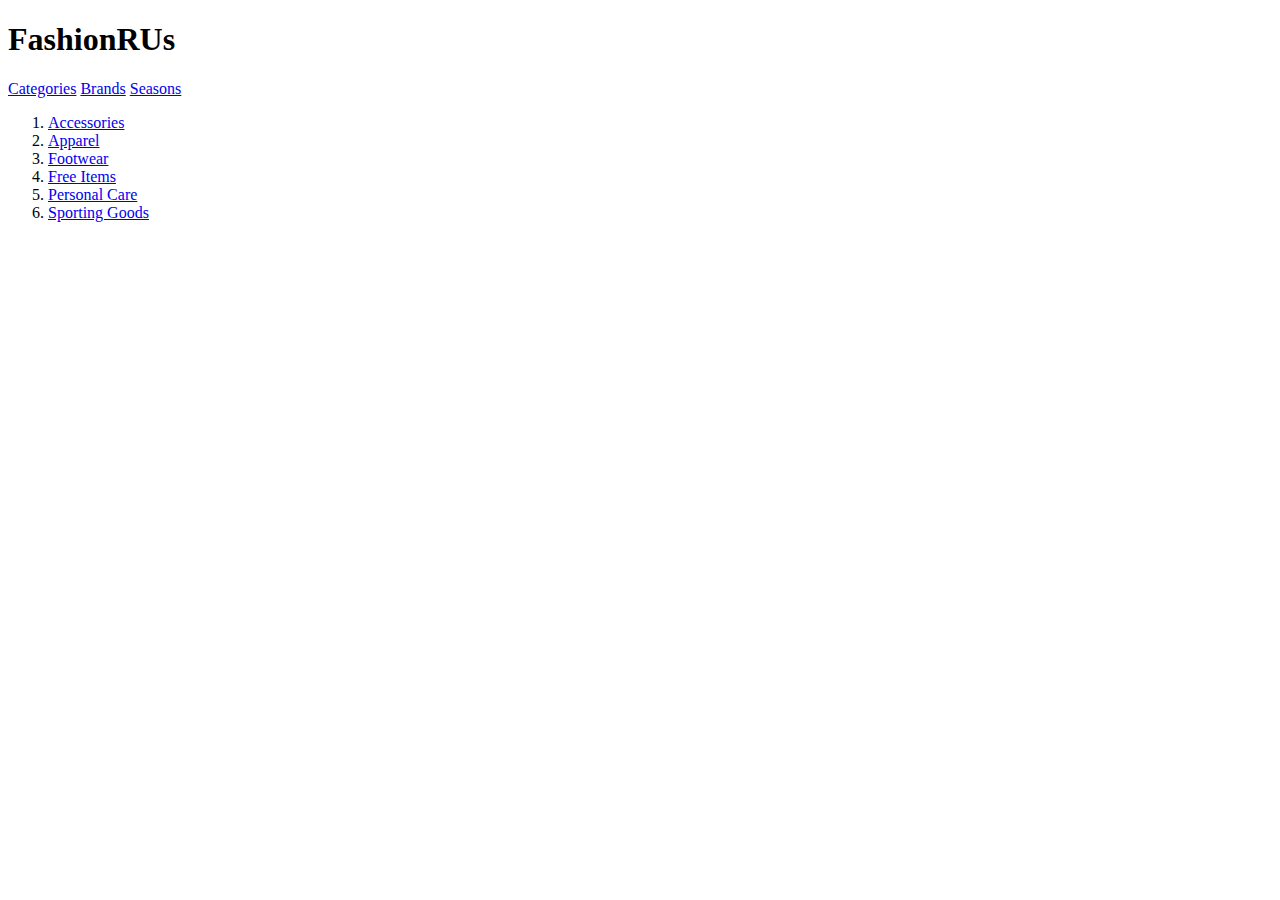
==== category.html @ 6af4ae92 "ny" ====
<!DOCTYPE html>
<html lang="en">
  <head>
    <meta charset="UTF-8" />
    <meta name="viewport" content="width=device-width, initial-scale=1.0" />
    <title>Brands</title>

  </head>
  <body class="category">
    <header class="mainNav">
      <h1>Fashion<span>R</span>Us</h1>
      <nav>
        <a href="category.html">Categories</a>
        <a href="#">Brands</a>
        <a href="#">Seasons</a>
      </nav>
    </header>
    <main>
      <div class="brandList">
        <section class="letterGroup">
          <ol>
            <li><a href="productlist.html">Accessories</a></li>
            <li><a href="productlist.html">Apparel</a></li>
            <li><a href="productlist.html">Footwear</a></li>
            <li><a href="productlist.html">Free Items</a></li>
            <li><a href="productlist.html">Personal Care</a></li>
            <li><a href="productlist.html">Sporting Goods</a></li>
          </ol>
        </section>
      </div>
    </main>
  </body>
</html>
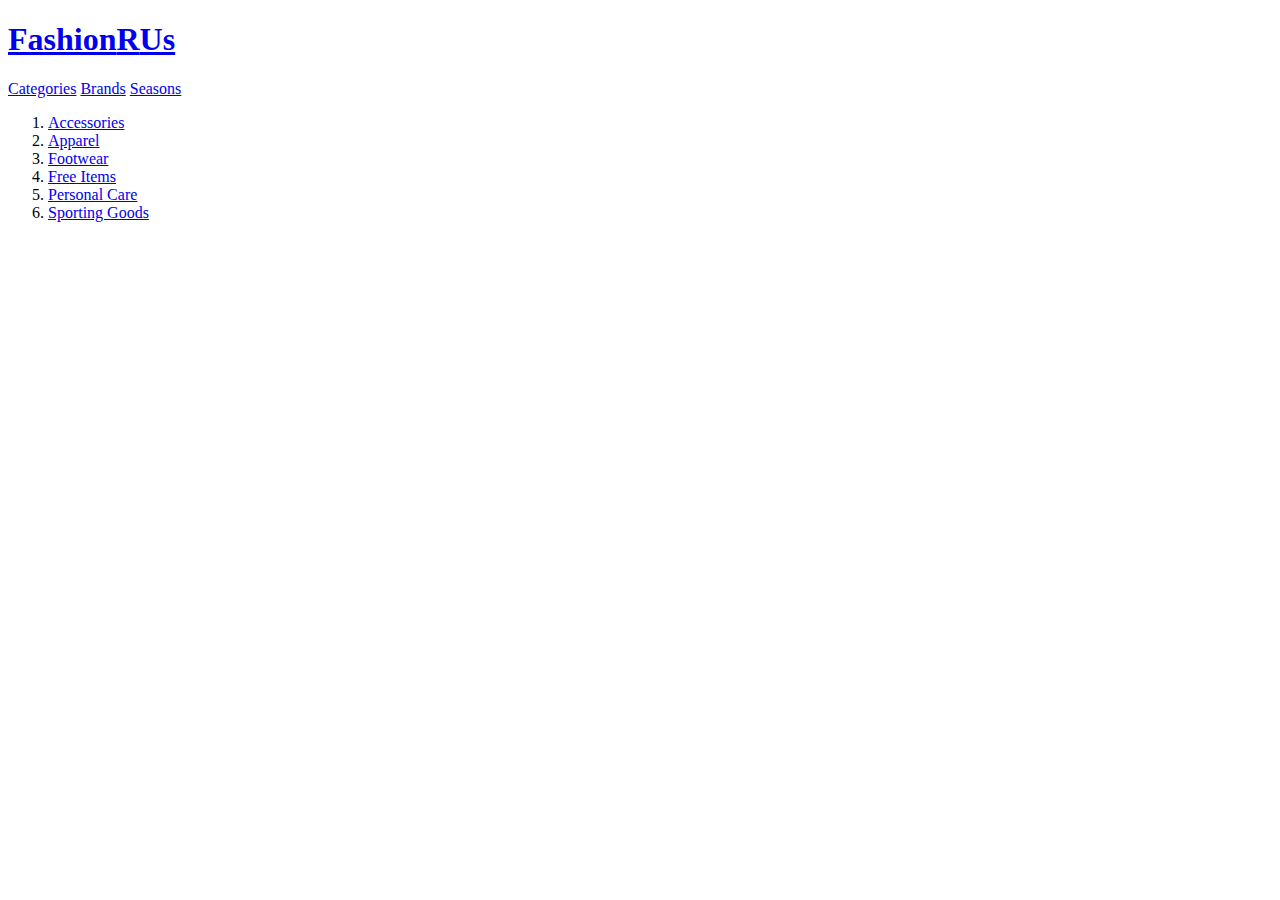
==== commit 6d7b59ff: "link" ====
--- a/category.html
+++ b/category.html
@@ -4,11 +4,13 @@
     <meta charset="UTF-8" />
     <meta name="viewport" content="width=device-width, initial-scale=1.0" />
     <title>Brands</title>
-
+    <link rel="stylesheet" href="style.css">
   </head>
   <body class="category">
     <header class="mainNav">
-      <h1>Fashion<span>R</span>Us</h1>
+      <a href="index.html">
+        <h1>Fashion<span>R</span>Us</h1>
+      </a>
       <nav>
         <a href="category.html">Categories</a>
         <a href="#">Brands</a>
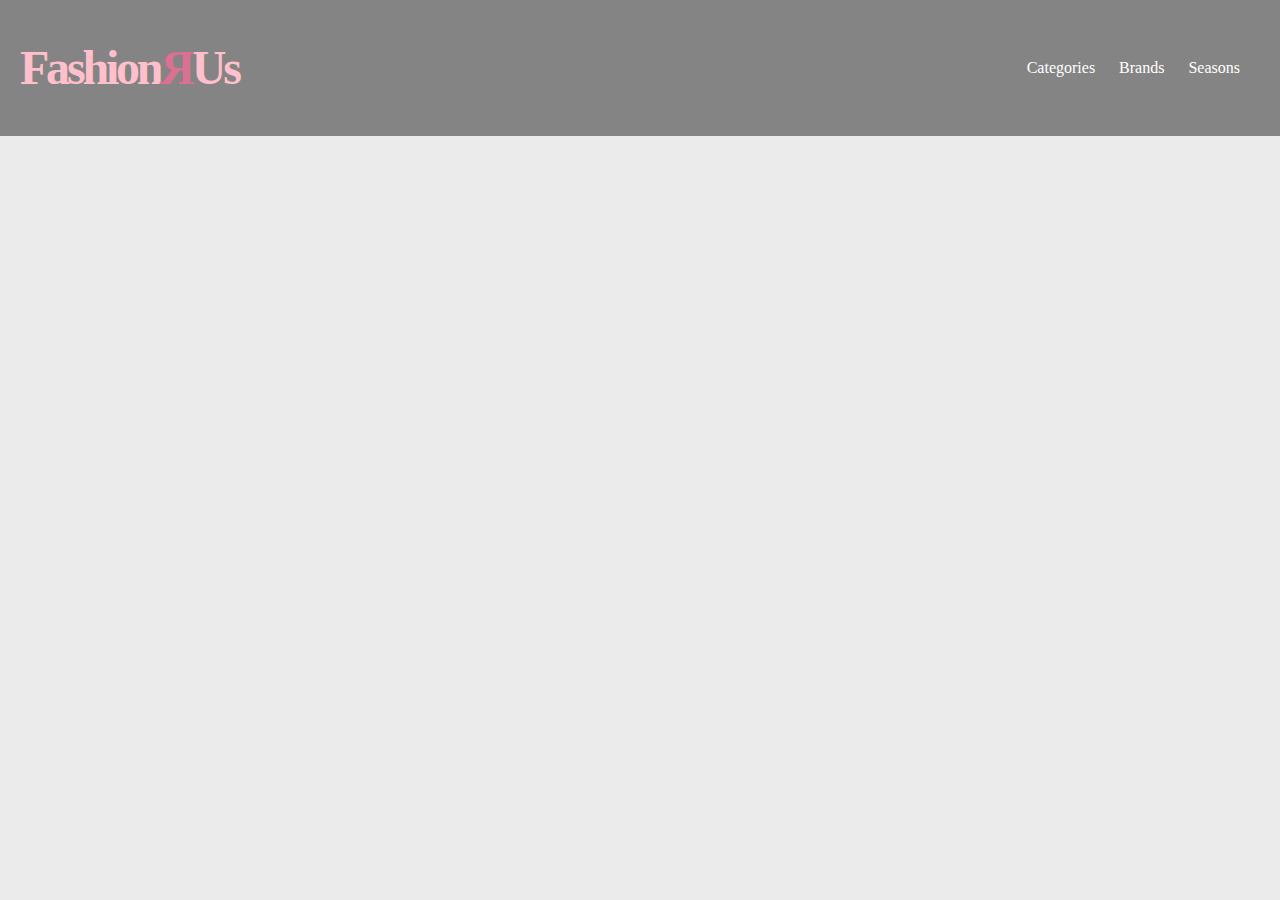
==== commit a8f35bd6: "categories working" ====
--- a/category.html
+++ b/category.html
@@ -4,7 +4,7 @@
     <meta charset="UTF-8" />
     <meta name="viewport" content="width=device-width, initial-scale=1.0" />
     <title>Brands</title>
-    <link rel="stylesheet" href="style.css">
+    <link rel="stylesheet" href="style.css" />
   </head>
   <body class="category">
     <header class="mainNav">
@@ -20,16 +20,13 @@
     <main>
       <div class="brandList">
         <section class="letterGroup">
-          <ol>
-            <li><a href="productlist.html">Accessories</a></li>
-            <li><a href="productlist.html">Apparel</a></li>
-            <li><a href="productlist.html">Footwear</a></li>
-            <li><a href="productlist.html">Free Items</a></li>
-            <li><a href="productlist.html">Personal Care</a></li>
-            <li><a href="productlist.html">Sporting Goods</a></li>
-          </ol>
+          <template
+            ><li><a href="productlist.html">Accessories</a></li></template
+          >
+          <ol></ol>
         </section>
       </div>
     </main>
+    <script src="category.js"></script>
   </body>
-</html>+</html>
--- a/style.css
+++ b/style.css
@@ -0,0 +1,101 @@
+h1 {
+    font-size: 3rem;
+    margin-top: 0;
+    margin-bottom: 0;
+    letter-spacing: -0.2rem;
+    line-height: 2;
+    color: pink;
+    text-align: center;
+}
+main {
+    justify-content: center;
+    text-align: center;
+}
+body{
+    margin: 0;
+    background-color: rgb(236, 235, 235);
+}
+.mainNav {
+    display: flex;
+    justify-content: space-between;
+    align-items: center;
+    padding: 20px;
+    background-color: #858484;
+  }
+  .mainNav nav a {
+    color: white;
+    margin-right: 20px;
+    text-decoration: none;
+  }
+header {
+    justify-content: center;
+}
+footer {
+    background-color: #858484;
+    color: white;
+    text-align: center;
+    padding: 10px;
+  }
+
+a {
+    color: blue;
+    text-decoration: none;
+}
+.mainNav h1 {
+    color: pink;
+    
+}
+.mainNav h1 span {
+    display: inline-block;
+    transform: scaleX(-1) translateX(-0.2rem);
+    color: palevioletred;
+}
+
+.productlist main {
+    display: grid;
+    grid-template-columns: repeat(auto-fill, minmax(100px, 290px));
+    gap: 2rem;
+  }
+img {
+    display: block;
+    max-width: 100%;
+    height: auto;
+  }
+
+h2 {
+    font-size: rem;
+    line-height: 1;
+    text-align: center;
+}
+.soldOut img {
+    filter: grayscale(100%);
+}
+.soldOut {
+    position: relative;
+}
+.soldOut:after {
+    content: "Udsolgt";
+    position: absolute;
+    top: 30%;
+    left: 50%;
+    transform: translate(-50%, -50%);
+    background-color: rgba(255, 0, 0, 0.473);
+    color: white;
+    padding: 10px 15px;
+    border-radius: 20px;
+}
+
+/* Kasse styling */
+
+/* .letterGroup {
+    display: grid;
+    grid-template-columns: repeat(3, 1fr);
+    gap: 1em;
+  }
+.letterGroup a {
+    text-decoration: none;
+    padding: 2em;
+    color: white;
+    background-color: pink;
+    border-radius: 20px;
+  } */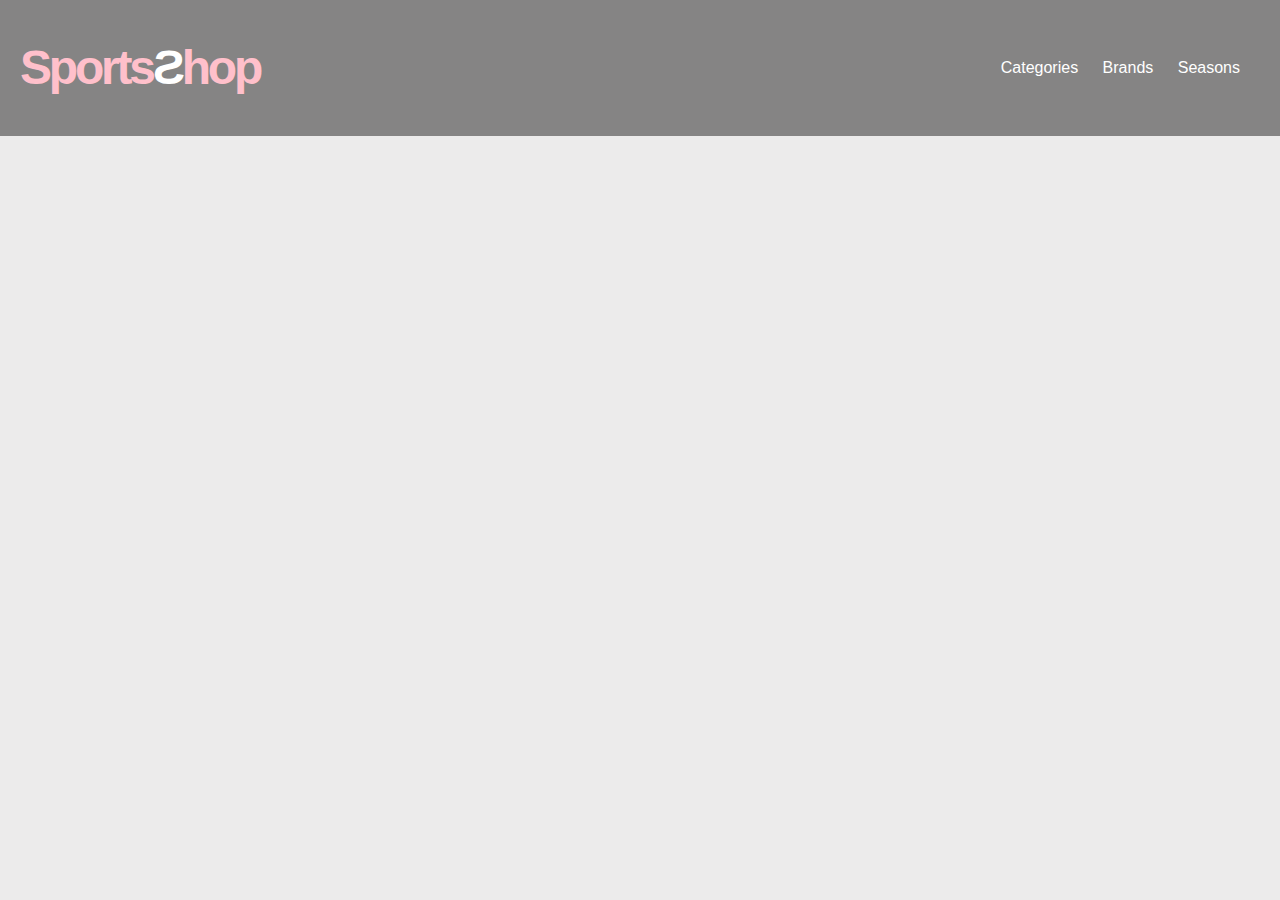
==== commit 221a8337: "ændringer" ====
--- a/category.html
+++ b/category.html
@@ -9,7 +9,7 @@
   <body class="category">
     <header class="mainNav">
       <a href="index.html">
-        <h1>Fashion<span>R</span>Us</h1>
+        <h1>Sports<span>S</span>hop</h1>
       </a>
       <nav>
         <a href="category.html">Categories</a>
@@ -23,7 +23,7 @@
           <template
             ><li><a href="productlist.html">Accessories</a></li></template
           >
-          <ol></ol>
+          <ol class="grid-container"></ol>
         </section>
       </div>
     </main>
--- a/style.css
+++ b/style.css
@@ -10,10 +10,12 @@
 main {
     justify-content: center;
     text-align: center;
+    margin-top: 20px;
 }
 body{
     margin: 0;
     background-color: rgb(236, 235, 235);
+    font-family: Arial, sans-serif;
 }
 .mainNav {
     display: flex;
@@ -21,7 +23,7 @@
     align-items: center;
     padding: 20px;
     background-color: #858484;
-  }
+}
   .mainNav nav a {
     color: white;
     margin-right: 20px;
@@ -29,12 +31,14 @@
   }
 header {
     justify-content: center;
+    text-align: center;
 }
 footer {
     background-color: #858484;
     color: white;
     text-align: center;
     padding: 10px;
+    justify-content: center;
   }
 
 a {
@@ -48,7 +52,7 @@
 .mainNav h1 span {
     display: inline-block;
     transform: scaleX(-1) translateX(-0.2rem);
-    color: palevioletred;
+    color: white;
 }
 
 .productlist main {
@@ -85,17 +89,112 @@
     border-radius: 20px;
 }
 
-/* Kasse styling */
-
-/* .letterGroup {
+
+
+
+/* diverse */
+.smallProduct {
+    background-color: #ffffff;
+    border: 1px solid #ffffff;
+    border-radius: 8px;
+    padding: 20px;
+    box-shadow: 0px 2px 4px rgba(0, 0, 0, 0.1);
+}
+
+.smallProduct img {
+    max-width: 100%;
+    height: auto;
+    border-radius: 8px;
+    margin-bottom: 10px;
+} 
+
+  .smallProduct h3 {
+    font-size: 1.2rem;
+    margin-bottom: 10px;
+}
+
+.subtle {
+    color: #777;
+    font-size: 0.9rem;
+    margin-bottom: 5px;
+}
+  
+  .price {
+    font-size: 1rem;
+  }
+  
+  .price span {
+    text-decoration: line-through;
+    color: #d50a0a;
+    margin-right: 5px;
+  }
+  
+.discounted {
+    display: flex;
+    align-items: center;
+    margin-top: 10px;
+}
+  
+.discounted p:first-child {
+    font-weight: bold;
+    font-size: 1.2rem;
+    margin-right: 10px;
+}
+  
+.discounted p:last-child {
+    background-color: #d0feb1;
+    color: #000000;
+    padding: 5px 10px;
+    border-radius: 4px;
+}
+  
+.read-more {
+    display: inline-block;
+    margin-top: 10px;
+    padding: 5px 10px;
+    background-color: #00b3ff;
+    color: #fff;
+    text-decoration: none;
+    border-radius: 4px;
+    transition: background-color 0.3s ease-in-out;
+}
+  
+.read-more:hover {
+    background-color: #0b7bfb;
+}
+  
+
+/* */
+.category {
+    align-items: center;
+    
+  }
+.grid-container {
     display: grid;
     grid-template-columns: repeat(3, 1fr);
-    gap: 1em;
-  }
-.letterGroup a {
-    text-decoration: none;
-    padding: 2em;
-    color: white;
-    background-color: pink;
-    border-radius: 20px;
-  } */+    gap: 20px;
+}
+
+  .letterGroup {
+    margin-bottom: 20px;
+  }
+  
+  .grid-container li {
+    list-style: none;
+  }
+  
+  .grid-container a {
+    display: block;
+    padding: 10px;
+    border: 1px solid #2c2929;
+    border-radius: 4px;
+    text-align: center;
+    color: #201e1e;
+    text-decoration: none;
+    transition: background-color 0.3s ease;
+    margin-right: 50px;
+  }
+  
+  .grid-container a:hover {
+    background-color: #aab9a1;
+  }